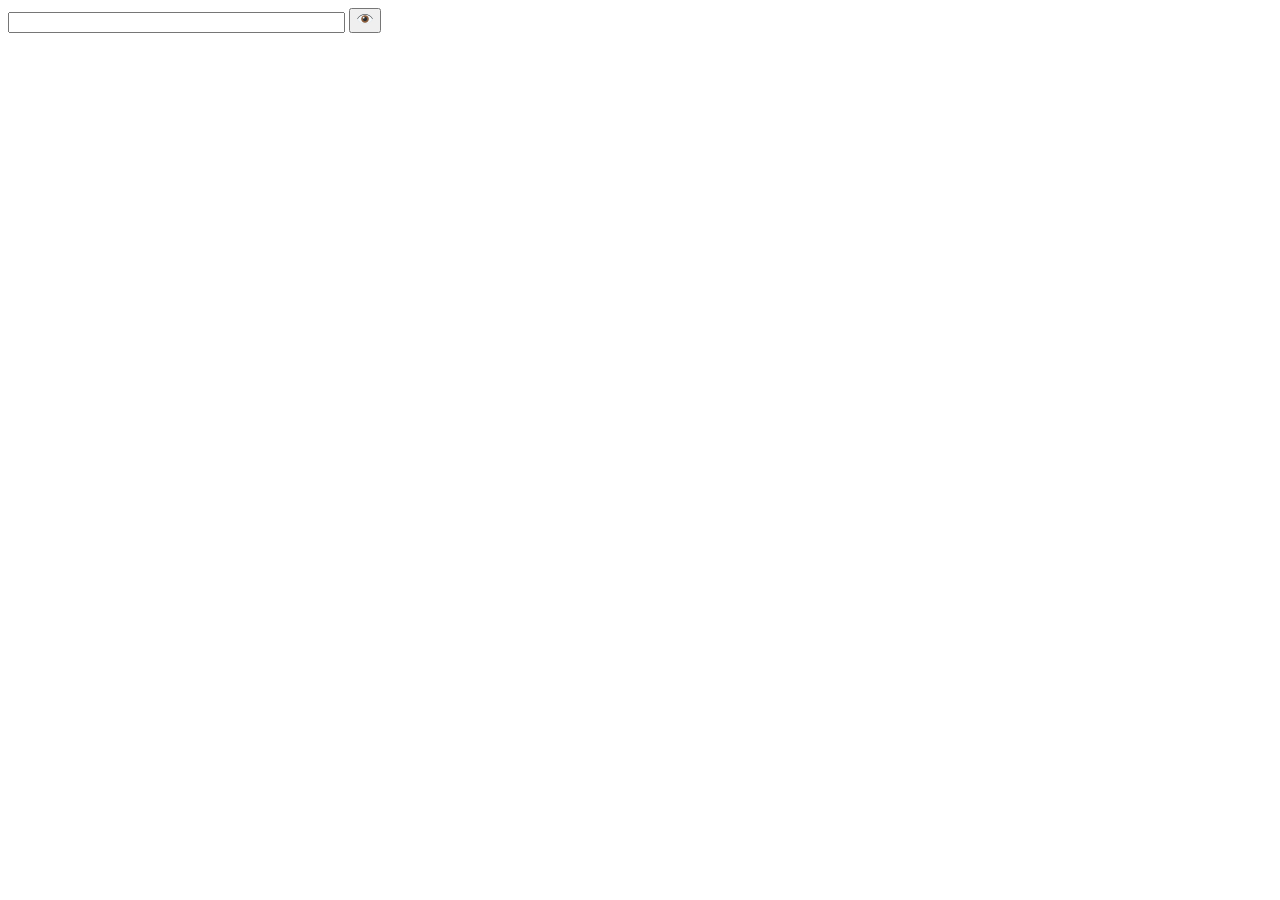
==== index.html @ a10f7347 "Merge branch 'main' of https://github.com/steve911-prog/Nix-Solutions-HW" ====
<!DOCTYPE html>
<html lang="en">
  <head>
    <meta charset="UTF-8" />
    <meta http-equiv="X-UA-Compatible" content="IE=edge" />
    <meta name="viewport" content="width=device-width, initial-scale=1.0" />
    <title>Document</title>
    

    <script src="elf_lesson.js" defer></script>
    <script src="tenLesson.js" defer></script>
    <script src="thrLesson.js" defer></script>
    <script src="forLesson.js" defer></script>
    <script src="fifteen.js" defer></script>
    <script src="sixteen.js" defer></script>
    <script src="eighteen.js" defer></script>
    <script src="redux.js" defer></script>
    <link rel="stylesheet" hrefs="style.css"/>
  </head>
  <body>
    <!--<table>
      <tr id="a"><td>i</td></tr>

      <tr id="b"><th>hh</th></tr>

      <tr id="c"><th>ll</th></tr>
    </table>-->
    <!--<style>
      /*tr {
        background-color: brown;
      }*/
    </style> box color-->


   

        
  </body>
</html>
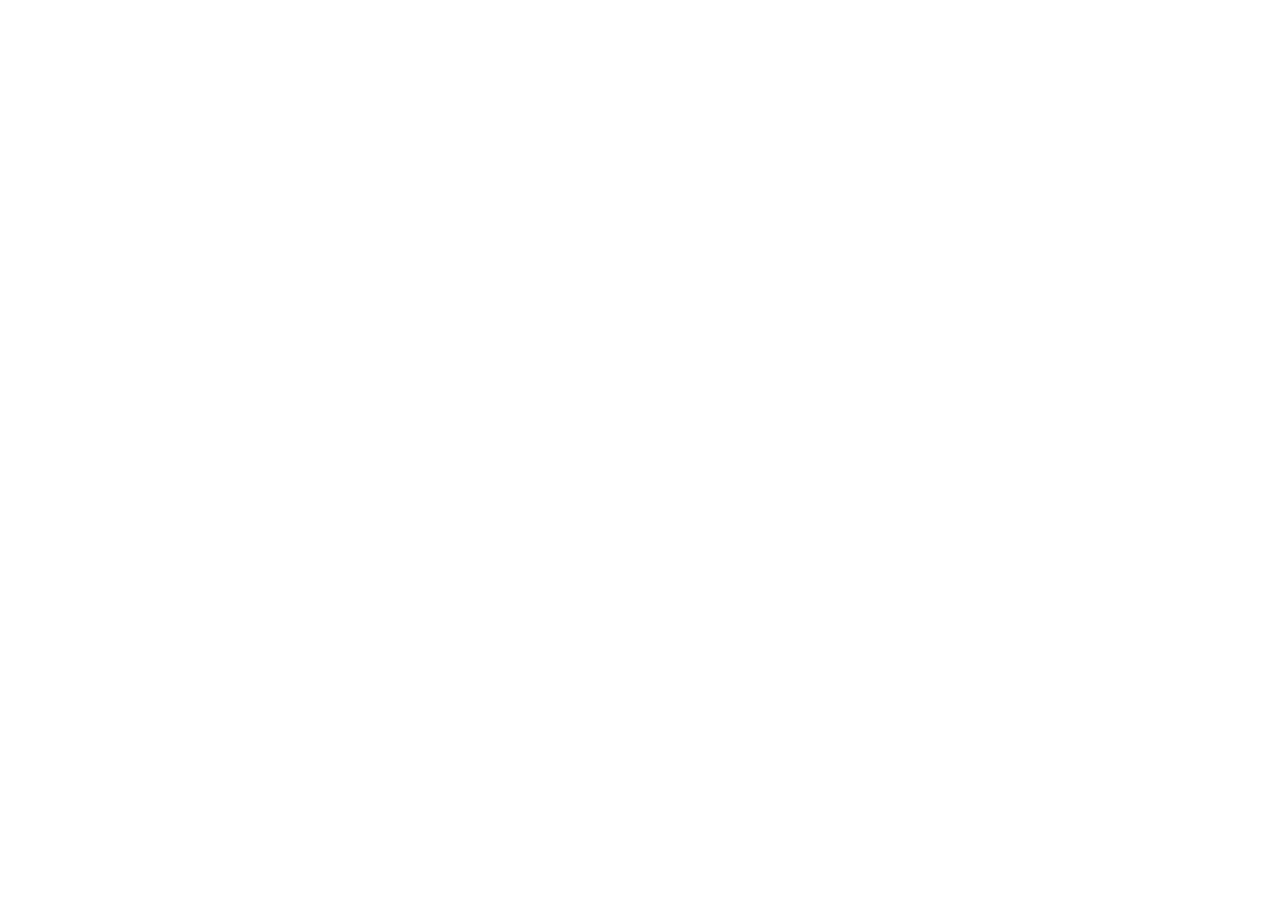
==== commit ad04ea83: "laptop" ====
--- a/index.html
+++ b/index.html
@@ -5,7 +5,6 @@
     <meta http-equiv="X-UA-Compatible" content="IE=edge" />
     <meta name="viewport" content="width=device-width, initial-scale=1.0" />
     <title>Document</title>
-    
 
     <script src="elf_lesson.js" defer></script>
     <script src="tenLesson.js" defer></script>
@@ -15,7 +14,8 @@
     <script src="sixteen.js" defer></script>
     <script src="eighteen.js" defer></script>
     <script src="redux.js" defer></script>
-    <link rel="stylesheet" hrefs="style.css"/>
+    <script src="asyncTwenty.js" defer></script>
+    <link rel="stylesheet" hrefs="style.css" />
   </head>
   <body>
     <!--<table>
@@ -30,10 +30,5 @@
         background-color: brown;
       }*/
     </style> box color-->
-
-
-   
-
-        
   </body>
 </html>
